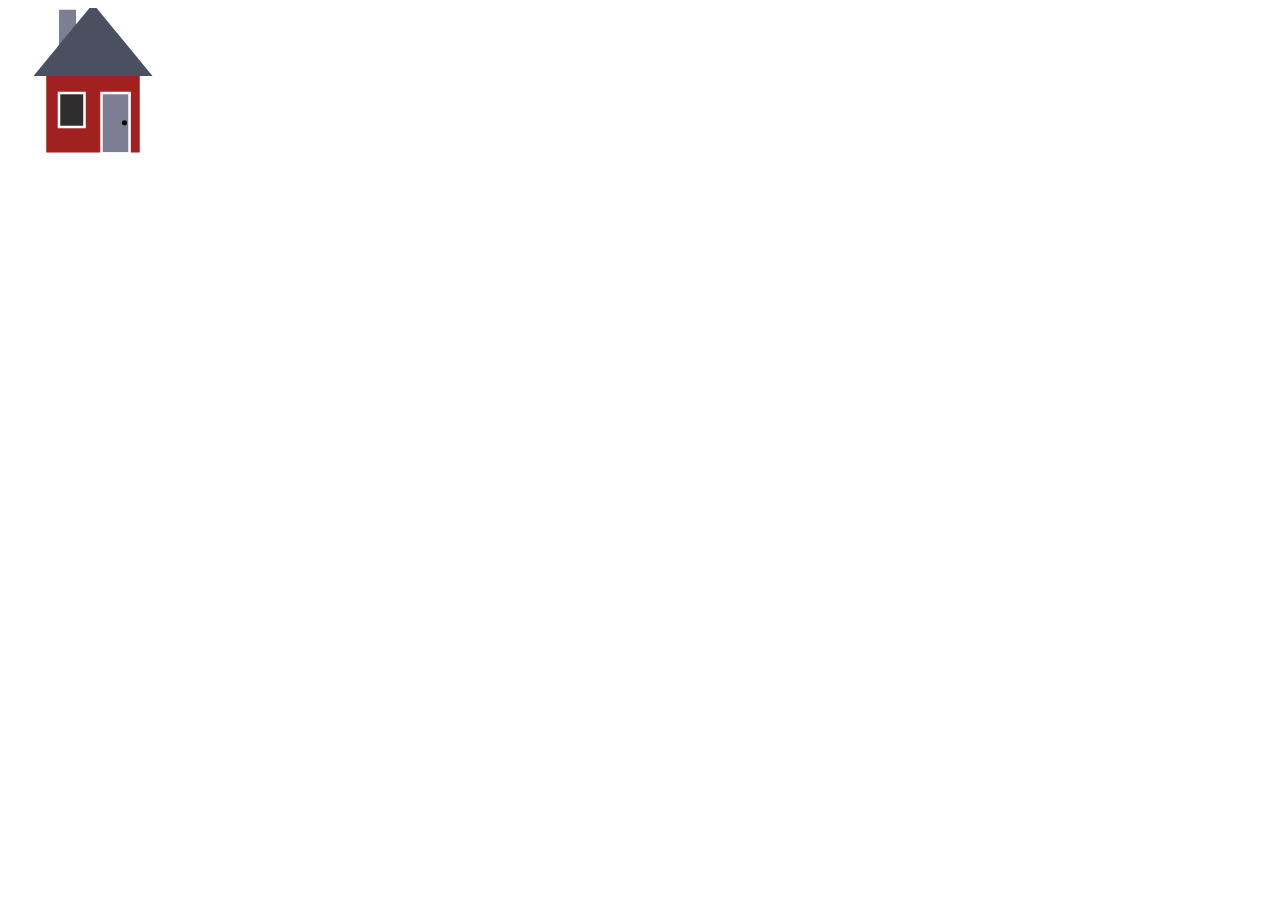
==== maja/index.html @ 99dee206 "Add files via upload" ====
<!DOCTYPE html>
<html lang="et">
<head>
    <meta charset="UTF-8">
    <meta name="viewport" content="width=device-width, initial-scale=1.0">
    <title>Maja SVG</title>
</head>
<body>
    <svg width="170" height="170" viewBox="0 0 200 200" xmlns="http://www.w3.org/2000/svg">
        <!-- Korsten -->
        <rect x="60" y="2" width="20" height="80" fill="#7D7D94" />

        <!-- Katus -->
        <polygon points="30,80 100,-5 170,80" fill="#4A5060" />

        <!-- Seinad -->
        <rect x="45" y="80" width="110" height="90" fill="#A12020" />

        <!-- Aken -->
        <rect x="60" y="100" width="30" height="40" fill="#2E2E2E" stroke="white" stroke-width="3" />

        <!-- Uks -->
        <rect x="110" y="100" width="33" height="71" fill="#7D7D94" stroke="white" stroke-width="3" />

        <!-- Uksenupp -->
        <circle cx="137" cy="135" r="3" fill="black" />
    </svg>
</body>
</html>
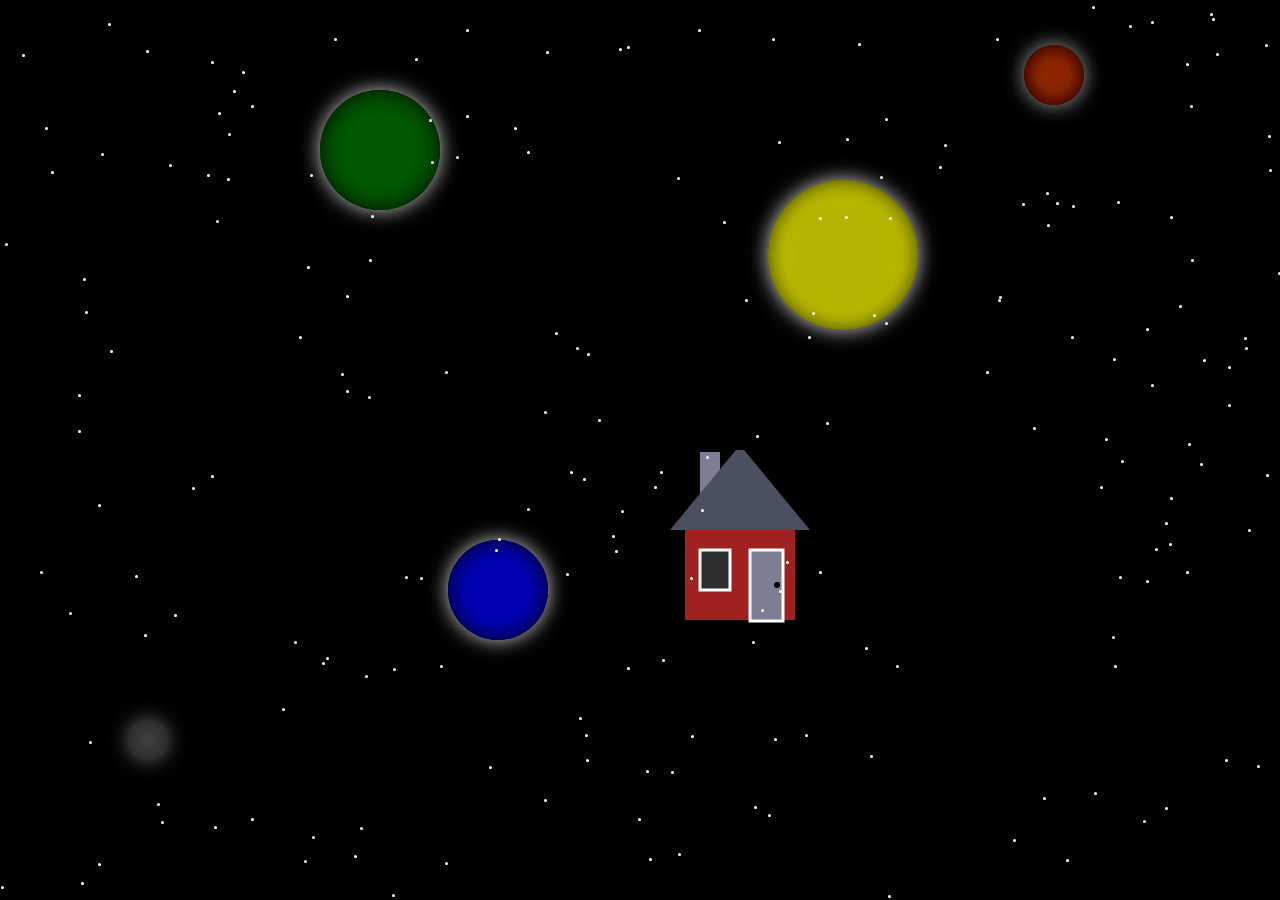
==== commit b3bd12cf: "Update index.html" ====
--- a/maja/index.html
+++ b/maja/index.html
@@ -3,27 +3,212 @@
 <head>
     <meta charset="UTF-8">
     <meta name="viewport" content="width=device-width, initial-scale=1.0">
-    <title>Maja SVG</title>
+    <title>Maja Laskmine Kosmoses</title>
+    <style>
+        /* Basic body and background setup */
+        body, html {
+            margin: 0;
+            padding: 0;
+            height: 100%;
+            overflow: hidden;
+            display: flex;
+            justify-content: center;
+            align-items: center;
+            background: black; /* Space background */
+        }
+
+        /* Galactic background */
+        .space-background {
+            position: absolute;
+            top: 0;
+            left: 0;
+            width: 100%;
+            height: 100%;
+            background: url('https://www.nasa.gov/sites/default/files/thumbnails/iss063e120119.jpg?itok=StwO3Ctv') no-repeat center center;
+            background-size: cover;
+            z-index: -2;
+            animation: move-background 120s linear infinite;
+        }
+
+        /* Stars */
+        .stars {
+            position: absolute;
+            top: 0;
+            left: 0;
+            width: 100%;
+            height: 100%;
+            background: transparent url('https://cdn.pixabay.com/photo/2014/10/10/19/10/space-484626_960_720.jpg') repeat;
+            z-index: -1;
+            opacity: 0.7;
+            animation: move-stars 30s linear infinite;
+        }
+
+        /* Planet setup */
+        .planet {
+            position: absolute;
+            border-radius: 50%;
+            box-shadow: inset 0 0 20px rgba(0, 0, 0, 0.7), 0 0 20px rgba(255, 255, 255, 0.8); /* Adds depth and glow */
+            animation: move-planets 120s infinite linear;
+        }
+
+        /* Close planets (larger, more detailed) */
+        .planet1 {
+            width: 120px;
+            height: 120px;
+            top: 10%;
+            left: 25%;
+            background: radial-gradient(circle, rgba(0, 128, 0, 0.7) 40%, rgba(0, 64, 0, 1) 100%); /* Green planet */
+            animation-duration: 120s;
+        }
+
+        .planet2 {
+            width: 150px;
+            height: 150px;
+            top: 20%;
+            left: 60%;
+            background: radial-gradient(circle, rgba(255, 255, 0, 0.7) 40%, rgba(204, 204, 0, 1) 100%); /* Yellow planet */
+            animation-duration: 150s;
+        }
+
+        .planet3 {
+            width: 100px;
+            height: 100px;
+            top: 60%;
+            left: 35%;
+            background: radial-gradient(circle, rgba(0, 0, 255, 0.7) 40%, rgba(0, 0, 139, 1) 100%); /* Blue planet */
+            animation-duration: 180s;
+        }
+
+        /* Distant smaller planets */
+        .planet4 {
+            width: 60px;
+            height: 60px;
+            top: 5%;
+            left: 80%;
+            background: radial-gradient(circle, rgba(255, 69, 0, 0.7) 40%, rgba(139, 0, 0, 1) 100%); /* Red planet */
+            opacity: 0.8;
+            animation-duration: 200s;
+        }
+
+        .planet5 {
+            width: 40px;
+            height: 40px;
+            top: 80%;
+            left: 10%;
+            background: radial-gradient(circle, rgba(192, 192, 192, 0.7) 40%, rgba(169, 169, 169, 1) 100%); /* Gray planet */
+            opacity: 0.5;
+            animation-duration: 220s;
+        }
+
+        /* Floating house container */
+        .house-container {
+            position: absolute;
+            top: 50%;
+            left: 50%;
+            transform-origin: center;
+            animation: move-house 60s infinite linear;
+        }
+
+        /* Floating house style */
+        svg {
+            width: 200px;
+            height: 200px;
+            transform-origin: center;
+            animation: float 60s infinite ease-in-out;
+        }
+
+        @keyframes move-house {
+            0% {
+                transform: translate(-100%, -50%);
+            }
+            50% {
+                transform: translate(100%, -50%);
+            }
+            100% {
+                transform: translate(-100%, -50%);
+            }
+        }
+
+        @keyframes float {
+            0% {
+                transform: translate(0, 0) rotate(0deg);
+            }
+            100% {
+                transform: translate(0, -50px) rotate(360deg);
+            }
+        }
+
+        /* Stars twinkle effect */
+        @keyframes twinkle {
+            0% {
+                opacity: 0.2;
+            }
+            50% {
+                opacity: 0.7;
+            }
+            100% {
+                opacity: 0.2;
+            }
+        }
+
+        .star {
+            position: absolute;
+            width: 3px;
+            height: 3px;
+            background: white;
+            border-radius: 50%;
+            animation: twinkle 1.5s infinite alternate;
+        }
+    </style>
 </head>
 <body>
-    <svg width="170" height="170" viewBox="0 0 200 200" xmlns="http://www.w3.org/2000/svg">
-        <!-- Korsten -->
-        <rect x="60" y="2" width="20" height="80" fill="#7D7D94" />
-
-        <!-- Katus -->
-        <polygon points="30,80 100,-5 170,80" fill="#4A5060" />
-
-        <!-- Seinad -->
-        <rect x="45" y="80" width="110" height="90" fill="#A12020" />
-
-        <!-- Aken -->
-        <rect x="60" y="100" width="30" height="40" fill="#2E2E2E" stroke="white" stroke-width="3" />
-
-        <!-- Uks -->
-        <rect x="110" y="100" width="33" height="71" fill="#7D7D94" stroke="white" stroke-width="3" />
-
-        <!-- Uksenupp -->
-        <circle cx="137" cy="135" r="3" fill="black" />
-    </svg>
+    <!-- Space Background with Stars -->
+    <div class="space-background"></div>
+    <div class="stars"></div>
+
+    <!-- Planets -->
+    <div class="planet planet1"></div>
+    <div class="planet planet2"></div>
+    <div class="planet planet3"></div>
+    <div class="planet planet4"></div>
+    <div class="planet planet5"></div>
+
+    <!-- House container -->
+    <div class="house-container">
+        <svg id="house" width="170" height="170" viewBox="0 0 200 200" xmlns="http://www.w3.org/2000/svg">
+            <!-- Korsten -->
+            <rect x="60" y="2" width="20" height="80" fill="#7D7D94" />
+
+            <!-- Katus -->
+            <polygon points="30,80 100,-5 170,80" fill="#4A5060" />
+
+            <!-- Seinad -->
+            <rect x="45" y="80" width="110" height="90" fill="#A12020" />
+
+            <!-- Aken -->
+            <rect x="60" y="100" width="30" height="40" fill="#2E2E2E" stroke="white" stroke-width="3" />
+
+            <!-- Uks -->
+            <rect x="110" y="100" width="33" height="71" fill="#7D7D94" stroke="white" stroke-width="3" />
+
+            <!-- Uksenupp -->
+            <circle cx="137" cy="135" r="3" fill="black" />
+        </svg>
+    </div>
+
+    <script>
+        // Create random stars with twinkling effect
+        function createStars(num) {
+            for (let i = 0; i < num; i++) {
+                const star = document.createElement('div');
+                star.classList.add('star');
+                star.style.left = `${Math.random() * 100}%`;
+                star.style.top = `${Math.random() * 100}%`;
+                document.body.appendChild(star);
+            }
+        }
+
+        createStars(200); // Create 200 stars
+    </script>
 </body>
 </html>
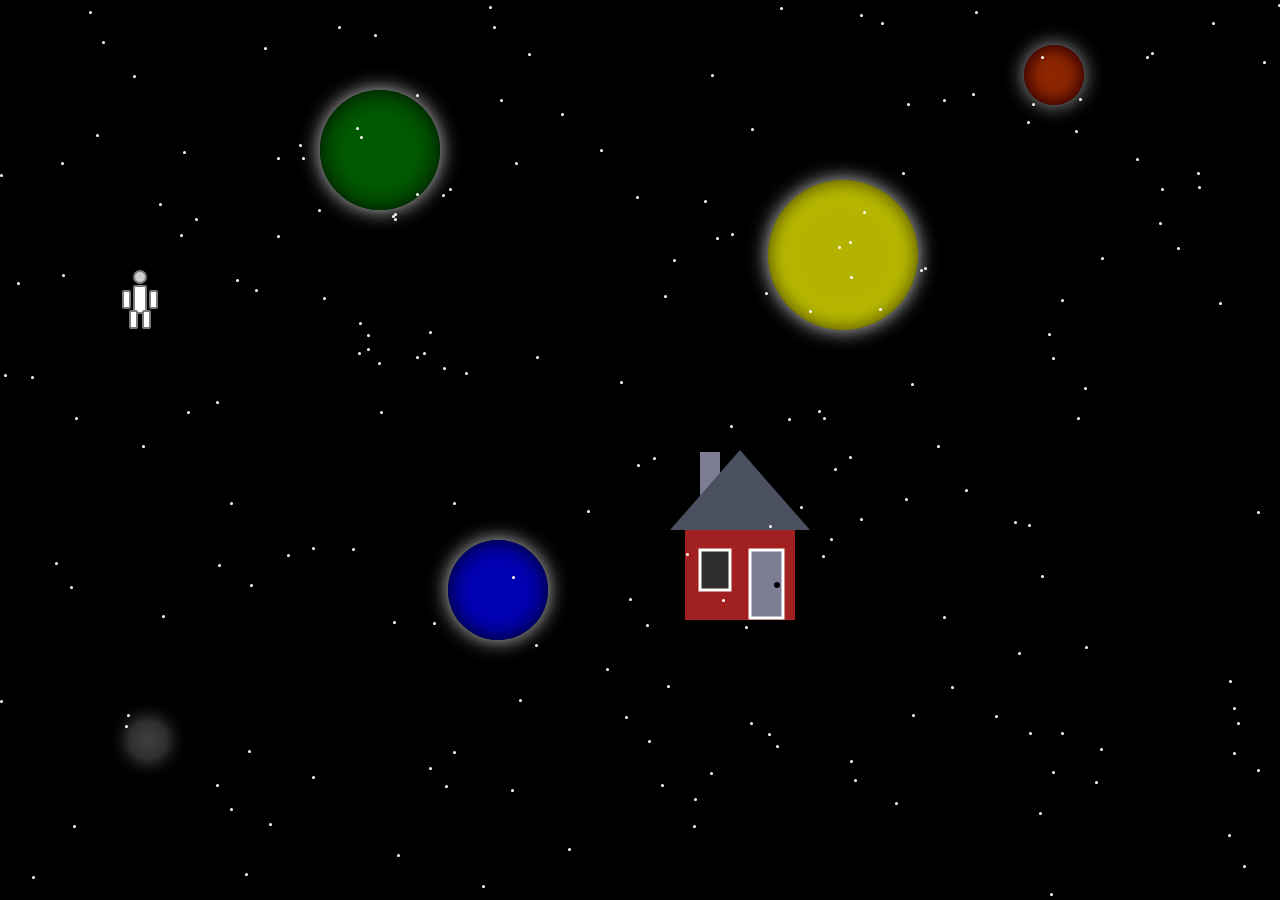
==== commit 9890e63e: "Update index.html" ====
--- a/maja/index.html
+++ b/maja/index.html
@@ -43,7 +43,7 @@
             animation: move-stars 30s linear infinite;
         }
 
-        /* Planet setup */
+        /* Planets */
         .planet {
             position: absolute;
             border-radius: 50%;
@@ -51,7 +51,6 @@
             animation: move-planets 120s infinite linear;
         }
 
-        /* Close planets (larger, more detailed) */
         .planet1 {
             width: 120px;
             height: 120px;
@@ -79,7 +78,6 @@
             animation-duration: 180s;
         }
 
-        /* Distant smaller planets */
         .planet4 {
             width: 60px;
             height: 60px;
@@ -159,6 +157,116 @@
             border-radius: 50%;
             animation: twinkle 1.5s infinite alternate;
         }
+
+        /* Galactic movement */
+        @keyframes move-background {
+            0% {
+                background-position: 0% 0%;
+            }
+            100% {
+                background-position: 100% 100%;
+            }
+        }
+
+        @keyframes move-stars {
+            0% {
+                background-position: 0% 0%;
+            }
+            100% {
+                background-position: 100% 100%;
+            }
+        }
+
+        /* Human path animation */
+        .human-container {
+            position: absolute;
+            top: 30%;
+            left: 10%;
+            animation: move-human 30s infinite linear;
+            transform-origin: center;
+        }
+
+        /* Detailed Space Suit Stickman */
+        .human {
+            position: relative;
+            width: 20px;
+            height: 50px;
+        }
+
+        /* Human head (Helmet) */
+        .head {
+            position: absolute;
+            top: 0;
+            left: 5px;
+            width: 10px;
+            height: 10px;
+            background: #D0D0D0; /* Light gray for the helmet */
+            border-radius: 50%;
+            border: 2px solid #7A7A7A; /* Darker gray outline */
+        }
+
+        /* Human body (Space suit torso) */
+        .body {
+            position: absolute;
+            top: 15px;
+            left: 5px;
+            width: 10px;
+            height: 25px;
+            background: white; /* White color for space suit */
+            border-radius: 2px;
+            border: 2px solid #7A7A7A;
+        }
+
+        /* Human arms (Space suit) */
+        .arm-left, .arm-right {
+            position: absolute;
+            width: 5px;
+            height: 15px;
+            background: white; /* White color for space suit */
+            border-radius: 2px;
+            border: 2px solid #7A7A7A;
+        }
+
+        .arm-left {
+            top: 20px;
+            left: -6px;
+        }
+
+        .arm-right {
+            top: 20px;
+            left: 21px;
+        }
+
+        /* Human legs (Space suit) */
+        .leg-left, .leg-right {
+            position: absolute;
+            width: 5px;
+            height: 15px;
+            background: white; /* White color for space suit */
+            border-radius: 2px;
+            border: 2px solid #7A7A7A;
+        }
+
+        .leg-left {
+            top: 40px;
+            left: 1px;
+        }
+
+        .leg-right {
+            top: 40px;
+            left: 14px;
+        }
+
+        /* Human follows the path animation */
+        @keyframes move-human {
+            0% {
+                transform: translate(0, 0) rotate(0deg);
+            }
+            100% {
+                transform: translate(500px, 500px) rotate(360deg);
+            }
+        }
+
     </style>
 </head>
 <body>
@@ -180,7 +288,7 @@
             <rect x="60" y="2" width="20" height="80" fill="#7D7D94" />
 
             <!-- Katus -->
-            <polygon points="30,80 100,-5 170,80" fill="#4A5060" />
+            <polygon points="30,80 100,0 170,80" fill="#4A5060" />
 
             <!-- Seinad -->
             <rect x="45" y="80" width="110" height="90" fill="#A12020" />
@@ -189,11 +297,23 @@
             <rect x="60" y="100" width="30" height="40" fill="#2E2E2E" stroke="white" stroke-width="3" />
 
             <!-- Uks -->
-            <rect x="110" y="100" width="33" height="71" fill="#7D7D94" stroke="white" stroke-width="3" />
+            <rect x="110" y="100" width="33" height="68" fill="#7D7D94" stroke="white" stroke-width="3" />
 
             <!-- Uksenupp -->
             <circle cx="137" cy="135" r="3" fill="black" />
         </svg>
+    </div>
+
+    <!-- Floating Human Container -->
+    <div class="human-container">
+        <div class="human">
+            <div class="head"></div>
+            <div class="body"></div>
+            <div class="arm-left"></div>
+            <div class="arm-right"></div>
+            <div class="leg-left"></div>
+            <div class="leg-right"></div>
+        </div>
     </div>
 
     <script>
